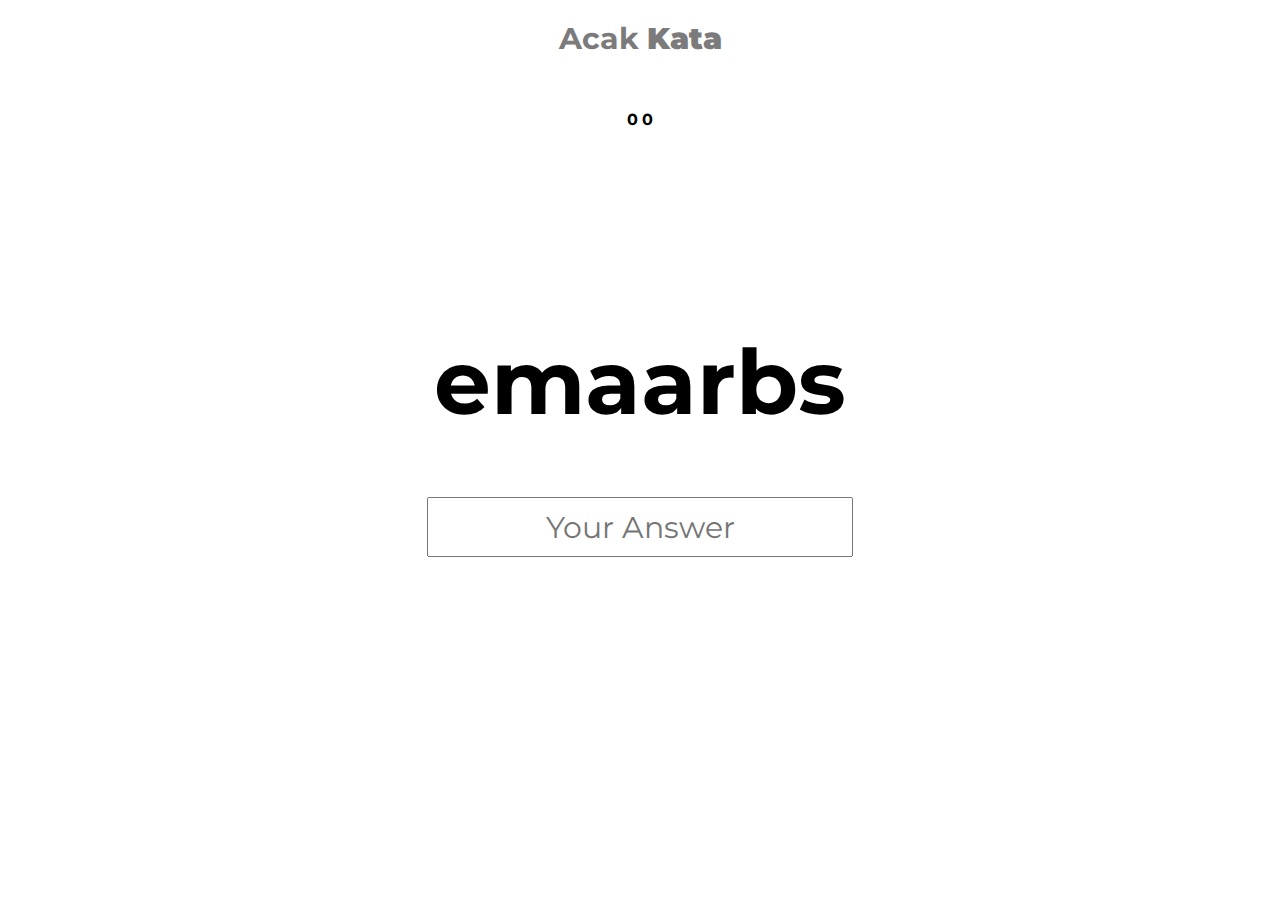
==== index.html @ b0ccaa73 "Initial commit" ====
<html>
	<head>
		<meta http-equiv="Content-Type" content="text/html; charset=UTF-8">
		<meta charset="utf-8">
		<meta http-equiv="X-UA-Compatible" content="IE=edge,chrome=1">
		<title>Acak Kata</title>
		<meta name="description" content="">
		<meta name="viewport" content="width=device-width, initial-scale=1">

		<link href='https://fonts.googleapis.com/css?family=Montserrat:400,700' rel='stylesheet' type='text/css'>

		<!-- Latest compiled and minified CSS -->
		<link rel="stylesheet" href="https://maxcdn.bootstrapcdn.com/bootstrap/3.3.6/css/bootstrap.min.css" integrity="sha384-1q8mTJOASx8j1Au+a5WDVnPi2lkFfwwEAa8hDDdjZlpLegxhjVME1fgjWPGmkzs7" crossorigin="anonymous">

		<link rel="stylesheet" href="css/style.css">
	<head>
	<body>
		<div class="floating right">
			<h1 class="brand">Acak <b>Kata</b></h1>
			<ul class="score">
				<li>
					<h4>
						<span class="label label-default">
							<i class="glyphicon glyphicon-ok"></i>
							<p id="correct">
					</span>
					</h4>
				</li>
				<li>
					<h4>
						<span class="label label-default">
							<i class="glyphicon glyphicon-remove"></i>
							<p id="wrong"></p>
						</span>
					</h4>
				</li>
			</ul>
		</div>
		<div class="wrap1">
			<div class="wrap2">
				<h1 id="question"></h1>
				<form>
					<input id="answer" type="text" class="form-control" placeholder="Your Answer">
				</form>
			</div>
		</div>
		<script type="text/javascript" src="https://cdnjs.cloudflare.com/ajax/libs/jquery/2.2.3/jquery.min.js"></script>
		<script src="https://maxcdn.bootstrapcdn.com/bootstrap/3.3.6/js/bootstrap.min.js" integrity="sha384-0mSbJDEHialfmuBBQP6A4Qrprq5OVfW37PRR3j5ELqxss1yVqOtnepnHVP9aJ7xS" crossorigin="anonymous"></script>
		<script type="text/javascript" src="js/bootstrap-notify.min.js"></script>
		<script type="text/javascript" src="js/shuffler.js"></script>
		<script type="text/javascript" src="js/game.js"></script>
	</body>
</html>
---- css/style.css ----
* {
    -webkit-touch-callout: none;
    -webkit-user-select: none;
    -khtml-user-select: none;
    -moz-user-select: none;
    -ms-user-select: none;
    user-select: none;

    font-family: 'Montserrat', sans-serif;
}
html {
    width: 100%;
    height: 100%;
}
body {
    margin: 0;
    text-align: center;
}
.wrap1 {
    position: absolute;
    width: 100%;
    height: 100%;
    display: table;
}
.wrap2 {
    display: table-cell;
    vertical-align: middle;
}
.floating {
    width: 100%;
    position: absolute;
}
h1 {
    font-size: 90px;
}
ul.score {
    padding-left: 0px;
}
.score > li {
    display: inline-block;
}
.label p {
    display: inline-block;
}
.brand {
    font-size: 60px;
}
#answer {
    text-align: center;
    font-size: 30px;
    height: 60px;
}
.brand {
    color: #7B7B7B;
    font-size: 30px;
    margin-bottom: 0px;
}
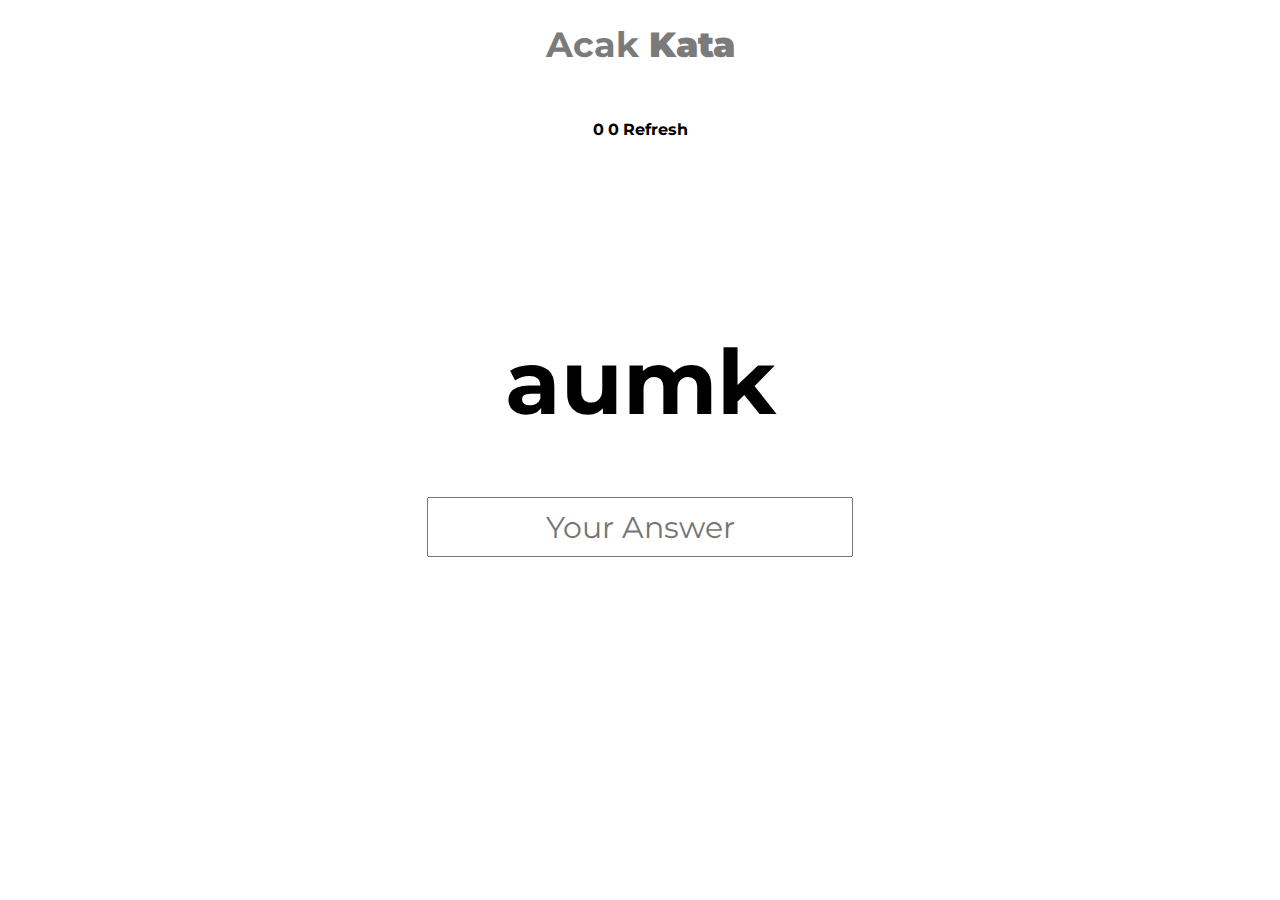
==== commit 3d027950: "Minor CSS and Javascript code fix" ====
--- a/index.html
+++ b/index.html
@@ -15,12 +15,12 @@
 		<link rel="stylesheet" href="css/style.css">
 	<head>
 	<body>
-		<div class="floating right">
+		<div class="floating">
 			<h1 class="brand">Acak <b>Kata</b></h1>
 			<ul class="score">
 				<li>
 					<h4>
-						<span class="label label-default">
+						<span class="label label-success">
 							<i class="glyphicon glyphicon-ok"></i>
 							<p id="correct">
 					</span>
@@ -28,11 +28,21 @@
 				</li>
 				<li>
 					<h4>
-						<span class="label label-default">
+						<span class="label label-danger">
 							<i class="glyphicon glyphicon-remove"></i>
 							<p id="wrong"></p>
 						</span>
 					</h4>
+				</li>
+				<li>
+					<a id="refresh-session" class="clickable">
+						<h4>
+							<span class="label label-primary">
+								<i class="glyphicon glyphicon-refresh"></i>
+								<p>Refresh</p>
+							</span>
+						</h4>
+					</a>
 				</li>
 			</ul>
 		</div>
--- a/css/style.css
+++ b/css/style.css
@@ -29,6 +29,7 @@
 .floating {
     width: 100%;
     position: absolute;
+    z-index: 999;
 }
 h1 {
     font-size: 90px;
@@ -52,6 +53,13 @@
 }
 .brand {
     color: #7B7B7B;
-    font-size: 30px;
+    font-size: 35px;
     margin-bottom: 0px;
+}
+
+.clickable {
+    cursor: pointer;
+}
+.clickable:hover .label-primary {
+    background-color: #609BCE;
 }